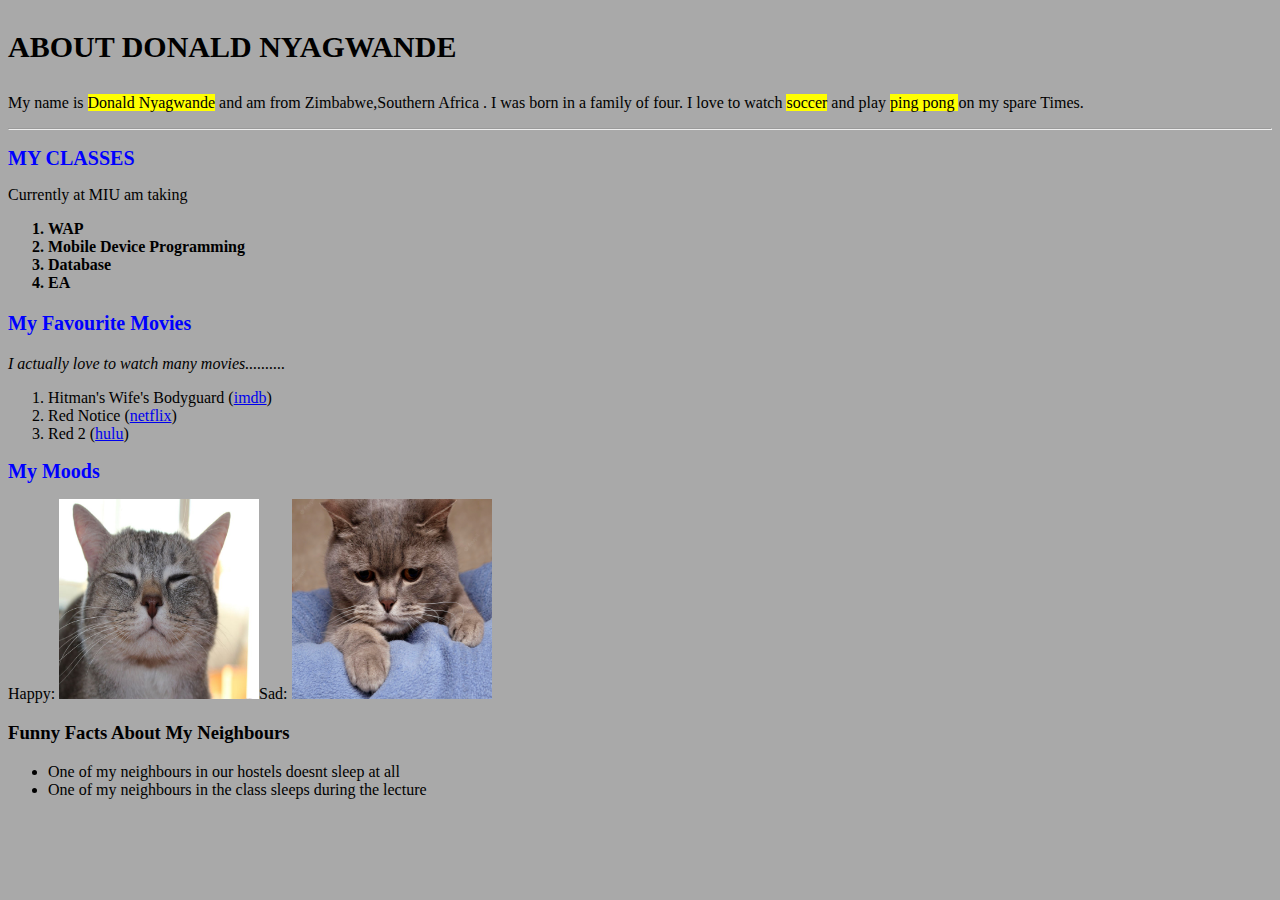
==== About Me/aboutme.html @ 77359170 "Day 2 First Assingment" ====
<!DOCTYPE html>
<html lang="en">
  <head>
    <meta charset="UTF-8" />
    <meta http-equiv="X-UA-Compatible" content="IE=edge" />
    <meta name="viewport" content="width=device-width, initial-scale=1.0" />
    <title>About Me</title>
  </head>
  <body style="background-color: darkgray;">
    <h3 style="font-size: 30px;">ABOUT DONALD NYAGWANDE</h3>
   
    <p>
      My name is <mark>Donald Nyagwande</mark> and am from Zimbabwe,Southern Africa
      . I was born in a family of four.  I love to watch <mark>soccer</mark> and play <mark>ping
        pong </mark> on my spare Times.
      
    </p>
    <hr>
    <h2 style="font-size: 20px;color: blue"> MY CLASSES</h2>
    <p>Currently at MIU am taking<ol><strong><li>WAP</li><li>Mobile Device Programming</li><li>Database</li> <li>EA</li>  </strong></ol></p>
    <h3 style="color: blue;font-size: 20px">My Favourite Movies</h3>
    <p><em>I actually love to watch many movies..........</em>
        <ol>
            <li>Hitman's Wife's Bodyguard (<a href="https://www.imdb.com/title/tt1959563/">imdb</a>)
                             
                </li>
                <li>Red Notice (<a href="https://www.netflix.com/title/81161626?source=35">netflix</a>)</li>
                <li>Red 2 (<a href="https://www.hulu.com/movie/red-2-0d8f2605-84f1-4399-90ff-7bbee7a3fc63?entity_id=0d8f2605-84f1-4399-90ff-7bbee7a3fc63">hulu</a>)</li>
        </ol>
    
    </p>
    <h2 style="font-size: 20px;color: blue">My Moods</h2> Happy:
    <img style="height: 200px; width: 200px;" src="/About Me/pics/Happy-Cats__880.jpg" title="Happy" alt=" Happy">Sad:
    <img style="height: 200px; width: 200px;"  src="/About Me/pics/cute-sad-cat-with-beautiful-eyes-looks-down-scottish-fold-cat_330426-756.jpg" alt="Sad">

    <h3>Funny Facts About My Neighbours</h3>
    <p><ul><li>One of my neighbours in our hostels doesnt sleep at all </li>
    <li>One of my neighbours in the class sleeps during the lecture</li></ul></p>
  </body>
</html>
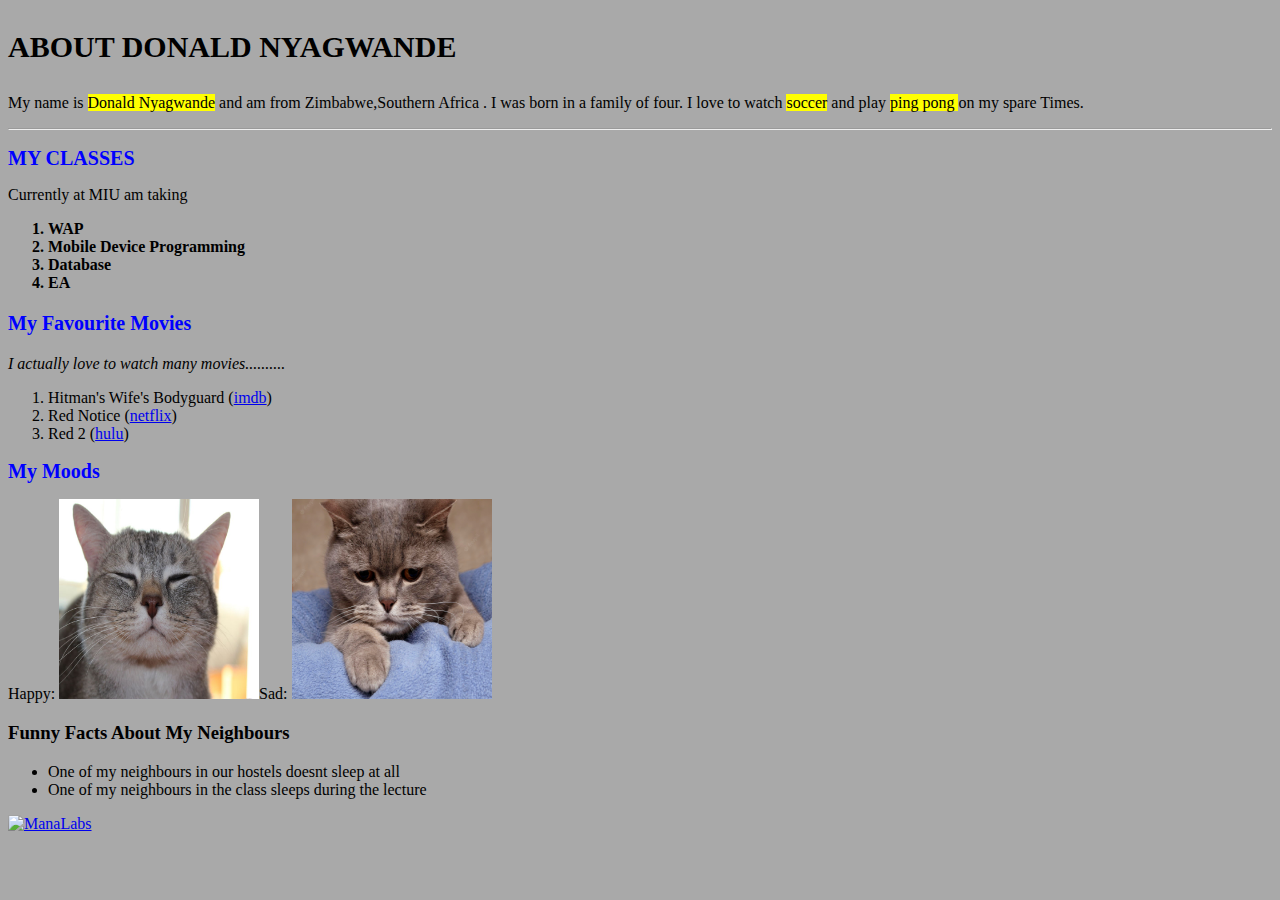
==== commit f01cef0e: "Assingment day3" ====
--- a/About Me/aboutme.html
+++ b/About Me/aboutme.html
@@ -36,5 +36,8 @@
     <h3>Funny Facts About My Neighbours</h3>
     <p><ul><li>One of my neighbours in our hostels doesnt sleep at all </li>
     <li>One of my neighbours in the class sleeps during the lecture</li></ul></p>
+    <a href="https://validator.w3.org/nu/?doc=https://DonaldNyagwande.github.io"
+    ><img src="https://manalabs.org/img/w3c-html.png" alt="ManaLabs"
+  /></a>
   </body>
 </html>
